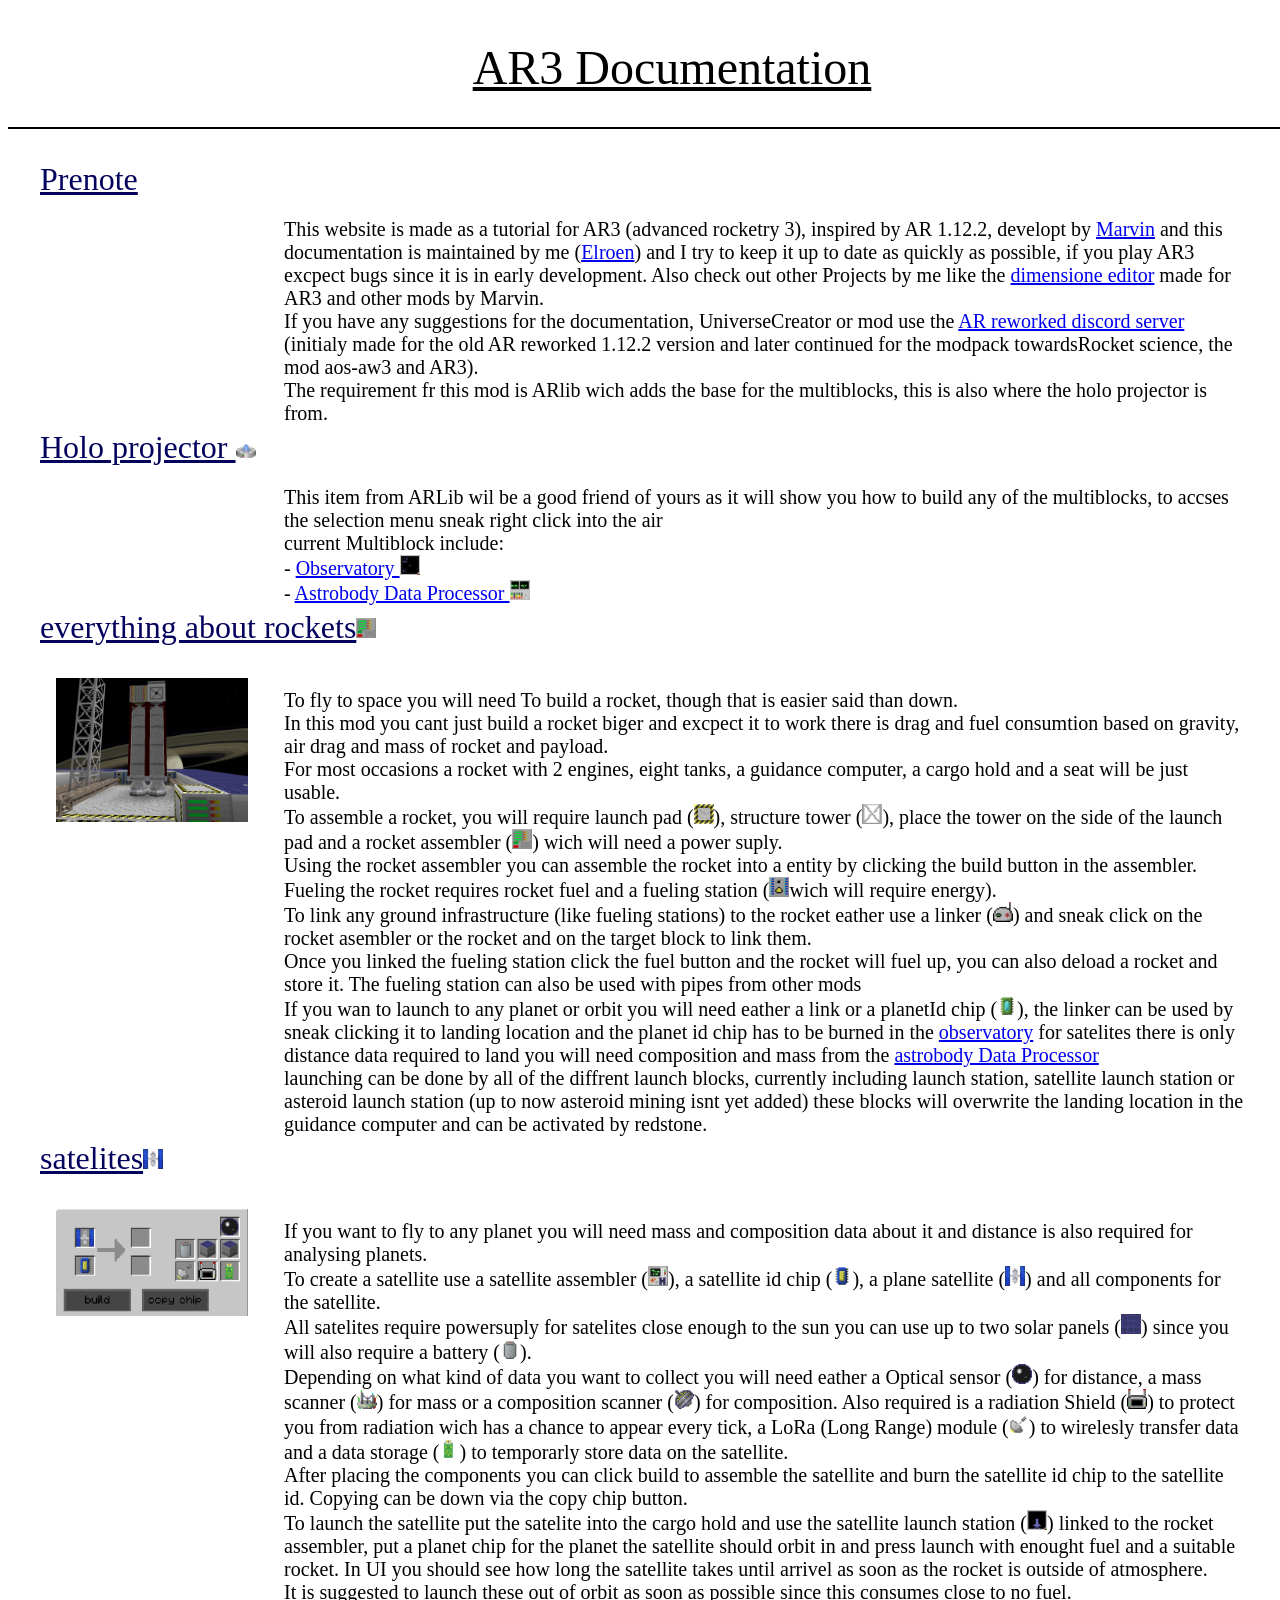
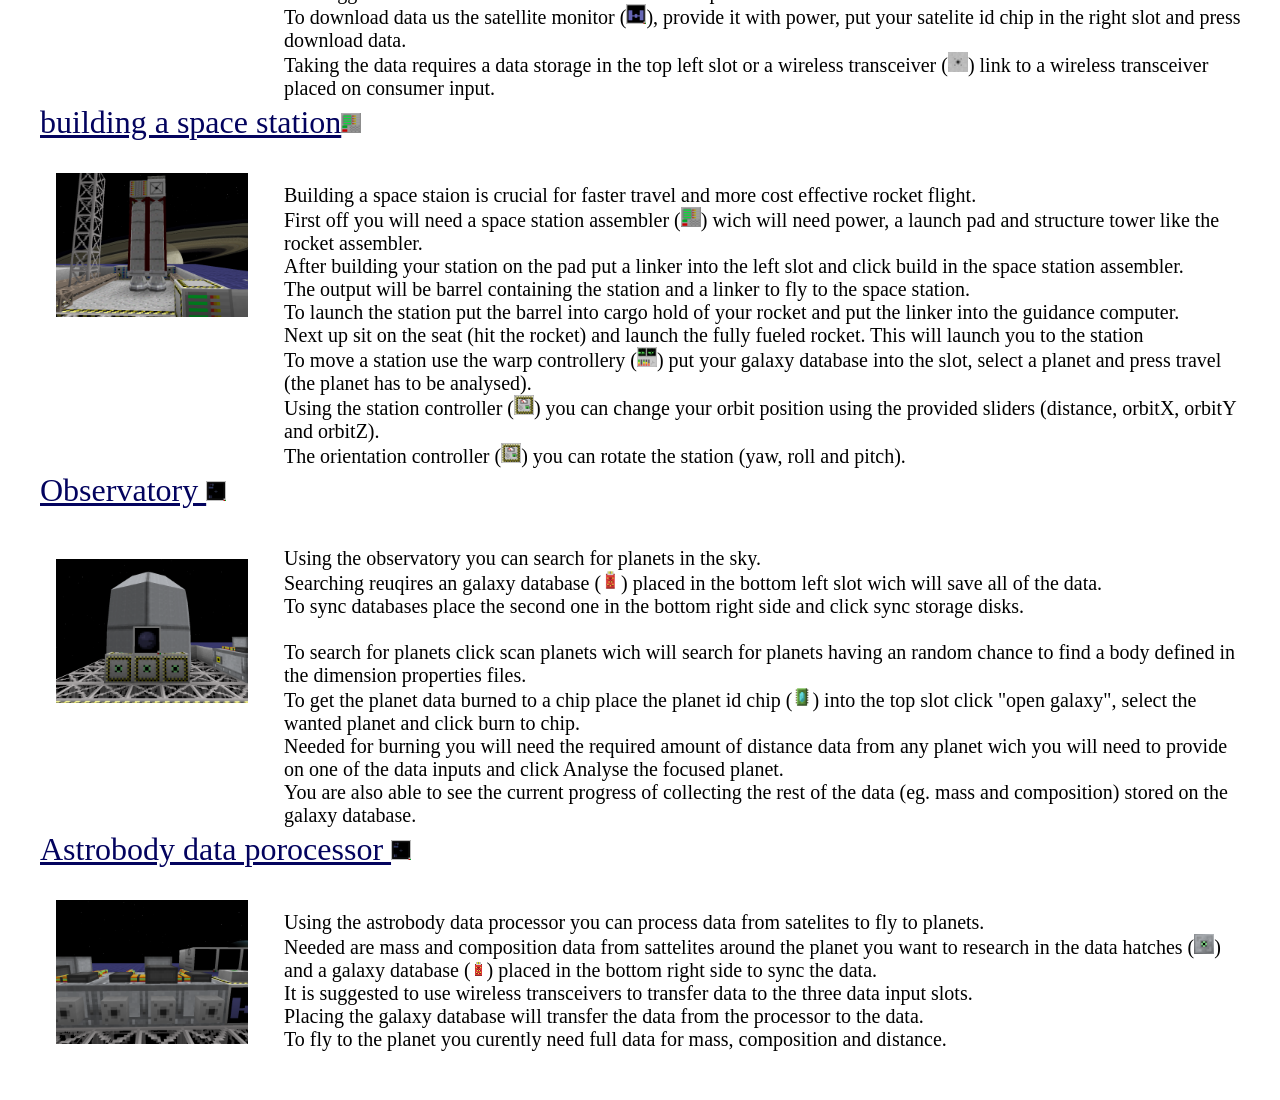
==== index.html @ 1d85411c "fixed structure" ====
<!DOCTYPE html>
<html lang="en">
<head>
    <meta charset="UTF-8">
    <meta name="viewport" content="width=device-width, initial-scale=1.0">
    <meta auuthor="Elroen">
    <title>AR3 Tutorial</title>
    <link rel="stylesheet" href="main.css">
</head>
<body>
    <div id="mainContent">
        <div id="top_Bar">
            <div>AR3 Documentation</div>
        </div>
        <div id="content">
            <div class="entry-title">Prenote</div>
            <div class="entry">
                <div class="entry-content">
                    This website is made as a tutorial for AR3 (advanced rocketry 3), inspired by AR 1.12.2, developt by <a href="https://github.com/dercodeKoenig">Marvin</a> 
                    and this documentation is maintained by me (<a href="https://github.com/elroenalt">Elroen</a>) and I try to keep it up to date as quickly as possible,
                    if you play AR3 excpect bugs since it is in early development.
                    Also check out other Projects by me like the <a href="index.html">dimensione editor</a> made for AR3 and other mods by Marvin.
                    <br>If you have any suggestions for the documentation, UniverseCreator or mod use the <a href="https://discord.gg/H2PzwYpcN6">AR reworked discord server</a> (initialy made for the old AR reworked 1.12.2 version and later continued for the modpack towardsRocket science, the mod aos-aw3 and AR3).
                    <br>The requirement fr this mod is ARlib wich adds the base for the multiblocks, this is also where the holo projector is from.
                </div>
            </div>
            <div class="entry-title">Holo projector <img class="extra-img" src="images\holo_projector.png"></div>
            <div class="entry">
                
                <div class="entry-content">
                    This item from ARLib wil be a good friend of yours as it will show you how to build any of the multiblocks, to accses the selection menu sneak right click into the air<br>
                    current Multiblock include: <br>
                    - <a href="#Observatory">Observatory <img class="extra-img" src="images\monitor_searching_planet.png"></a>
                    <br>
                    - <a href="#astrobodydataprocessor">Astrobody Data Processor <img class="extra-img" src="images/warp_controller.png"></a>
                </div>
            </div>
            <div class="entry-title">everything about rockets<img class="extra-img" src="images/rocket_assembler.png"></div>
            <div class="entry">
                <img class="entry-img" src="images/rocketasembler_building.png">
                <div class="entry-content">
                    <br> To fly to space you will need To build a rocket, though that is easier said than down.
                    <br> In this mod you cant just build a rocket biger and excpect it to work there is drag and fuel consumtion based on gravity, air drag and mass of rocket and payload.
                    <br> For most occasions a rocket with 2 engines, eight tanks, a guidance computer, a cargo hold and a seat will be just usable.
                    <br> To assemble a rocket, you will require launch pad (<img class="extra-img" src="images/launchpad_main.png">), structure tower (<img class="extra-img" src="images/structure_tower.png">), place the tower on the side of the launch pad and a rocket assembler (<img class="extra-img" src="images/rocket_assembler.png">) wich will need a power suply.
                    <br> Using the rocket assembler you can assemble the rocket into a entity by clicking the build button in the assembler.
                    <br> Fueling the rocket requires rocket fuel and a fueling station (<img class="extra-img" src="images/fueling_station.png">wich will require energy).
                    <br> To link any ground infrastructure (like fueling stations) to the rocket eather use a linker (<img class="extra-img" src="images/linker.png">) and sneak click on the rocket asembler or the rocket and on the target block to link them.
                    <br> Once you linked the fueling station click the fuel button and the rocket will fuel up, you can also deload a rocket and store it. The fueling station can also be used with pipes from other mods
                    <br> If you wan to launch to any planet or orbit you will need eather a link or a planetId chip (<img class="extra-img" src="images/planet_id_chip.png">), the linker can be used by sneak clicking it to landing location and the planet id chip has to be burned in the <a href="#Observatory">observatory</a> for satelites there is only distance data required to land you will need composition and mass from the <a href="#astrobodydataprocessor">astrobody Data Processor</a>
                    <br> launching can be done by all of the diffrent launch blocks, currently including launch station, satellite launch station or asteroid launch station (up to now asteroid mining isnt yet added) these blocks will overwrite the landing location in the guidance computer and can be activated by redstone.
                </div>
            </div>
            <div class="entry-title">satelites<img class="extra-img" src="images/satellite.png"></div>
            <div class="entry">
                <img class="entry-img" src="images/satelite_asemble.png">
                <div class="entry-content">
                    <br> If you want to fly to any planet you will need mass and composition data about it and distance is also required for analysing planets.
                    <br> To create a satellite use a satellite assembler (<img class="extra-img" src="images/satellite_assembler.png">), a satellite id chip (<img class="extra-img" src="images/satellite_id_chip.png">), a plane satellite (<img class="extra-img" src="images/satellite.png">) and all components for the satellite.
                    <br> All satelites require powersuply for satelites close enough to the sun you can use up to two solar panels (<img class="extra-img" src="images/solar_panel_top.png">) since you will also require a battery (<img class="extra-img" src="images/battery.png">).
                    <br> Depending on what kind of data you want to collect you will need eather a Optical sensor (<img class="extra-img" src="images/satellite_optical_telescope.png">) for distance, a mass scanner (<img class="extra-img" src="images/satellite_mass_scanner.png">) for mass or a composition scanner (<img class="extra-img" src="images/satellite_composition_scanner.png">) for composition. 
                         Also required is a radiation Shield (<img class="extra-img" src="images/radiation_shield.png">) to protect you from radiation wich has a chance to appear every tick, a LoRa (Long Range) module (<img class="extra-img" src="images/lora_module.png">) to wirelesly transfer data and a data storage (<img class="extra-img" src="images/data_storage_unit.png">) to temporarly store data on the satellite.
                    <br> After placing the components you can click build to assemble the satellite and burn the satellite id chip to the satellite id. Copying can be down via the copy chip button.
                    <br> To launch the satellite put the satelite into the cargo hold and use the satellite launch station (<img class="extra-img" src="images/monitor_rocket_landed.png">) linked to the rocket assembler, put a planet chip for the planet the satellite should orbit in and press launch with enought fuel and a suitable rocket. In UI you should see how long the satellite takes until arrivel as soon as the rocket is outside of atmosphere.
                    <br> It is suggested to launch these out of orbit as soon as possible since this consumes close to no fuel.
                    <br> To download data us the satellite monitor (<img class="extra-img" src="images/monitor_satellite.png">), provide it with power, put your satelite id chip in the right slot and press download data.
                    <br> Taking the data requires a data storage in the top left slot or a wireless transceiver (<img class="extra-img" src="images/wireless_transceiver_not_connected.png">) link to a wireless transceiver placed on consumer input.
                </div>
            </div>
            <div class="entry-title">building a space station<img class="extra-img" src="images/rocket_assembler.png"></div>
            <div class="entry">
                <img class="entry-img" src="images/rocketasembler_building.png">
                <div class="entry-content">
                    <br> Building a space staion is crucial for faster travel and more cost effective rocket flight.
                    <br> First off you will need a space station assembler (<img class="extra-img" src="images/rocket_assembler.png">) wich will need power, a launch pad and structure tower like the rocket assembler.
                    <br> After building your station on the pad put a linker into the left slot and click build in the space station assembler.
                    <br> The output will be barrel containing the station and a linker to fly to the space station.
                    <br> To launch the station put the barrel into cargo hold of your rocket and put the linker into the guidance computer.
                    <br> Next up sit on the seat (hit the rocket) and launch the fully fueled rocket. This will launch you to the station
                    <br> To move a station use the warp controllery (<img class="extra-img" src="images/warp_controller.png">) put your galaxy database into the slot, select a planet and press travel (the planet has to be analysed).
                    <br> Using the station controller (<img class="extra-img" src="images/orientation_controller.png">) you can change your orbit position using the provided sliders (distance, orbitX, orbitY and orbitZ).
                    <br> The orientation controller (<img class="extra-img" src="images/orientation_controller.png">) you can rotate the station (yaw, roll and pitch).
                </div>
            </div>
            <div class="entry-title">Observatory <img class="extra-img" src="images\monitor_searching_planet.png"></div><br>
            <div class="entry" id="Observatory">
                <img class="entry-img" src="images/observatory_building.png">
                <div class="entry-content">
                    Using the observatory you can search for planets in the sky.
                    <br>Searching reuqires an galaxy database (<img class="extra-img" src="images/galaxy_database.png">) placed in the bottom left slot wich will save all of the data.
                    <br>To sync databases place the second one in the bottom right side and click sync storage disks.
                    <br>
                    <br>To search for planets click scan planets wich will search for planets having an random chance to find a body defined in the dimension properties files.
                    <br>To get the planet data burned to a chip place the planet id chip (<img class="extra-img" src="images/planet_id_chip.png">) into the top slot click "open galaxy", select the wanted planet and click burn to chip.
                    <br>Needed for burning you will need the required amount of distance data from any planet wich you will need to provide on one of the data inputs and click Analyse the focused planet.
                    <br>You are also able to see the current progress of collecting the rest of the data (eg. mass and composition) stored on the galaxy database.
                </div>
            </div>
            <div class="entry-title">Astrobody data porocessor <img class="extra-img" src="images\monitor_searching_planet.png"></div>
            <div class="entry" id="astrobodydataprocessor">
                <img class="entry-img" src="images/astrobodydataprocessor_building.png">
                <div class="entry-content">
                    <br>Using the astrobody data processor you can process data from satelites to fly to planets.
                    <br>Needed are mass and composition data from sattelites around the planet you want to research in the data hatches  (<img class="extra-img" src="images/data_hatch.png">) and a galaxy database (<img src="images/galaxy_database.png">) placed in the bottom right side to sync the data.
                    <br>It is suggested to use wireless transceivers to transfer data to the three data input slots.
                    <br>Placing the galaxy database will transfer the data from the processor to the data.
                    <br>To fly to the planet you curently need full data for mass, composition and distance.
                </div>
            </div>
        </div>
    </div>
</body>
</html>
---- main.css ----
#top_Bar {
    text-align: center;
    width: 100%;
    font-size: 3rem;
    text-decoration:underline solid;
    border-bottom: 2px solid black;
    padding: 2rem;
}
#content {
    padding: 2rem;
}
.entry {
    display: grid;
    width: 100%;
    padding: 0.25rem;
    grid-template-columns: 20% 80%;
}

.entry-title {
    grid-column: 2; 
    color: rgb(3, 3, 94);
    text-decoration: underline solid;
    font-size: 2rem;
    padding-bottom: 1rem; 
}

.entry-img {
    grid-column: 1;
    padding: 5%;
    width: 80%;
}

.entry-content {
    grid-column: 2;
    font-size: 1.25rem;
}
.extra-img {
    width: 20px;
    height: 20px;
}
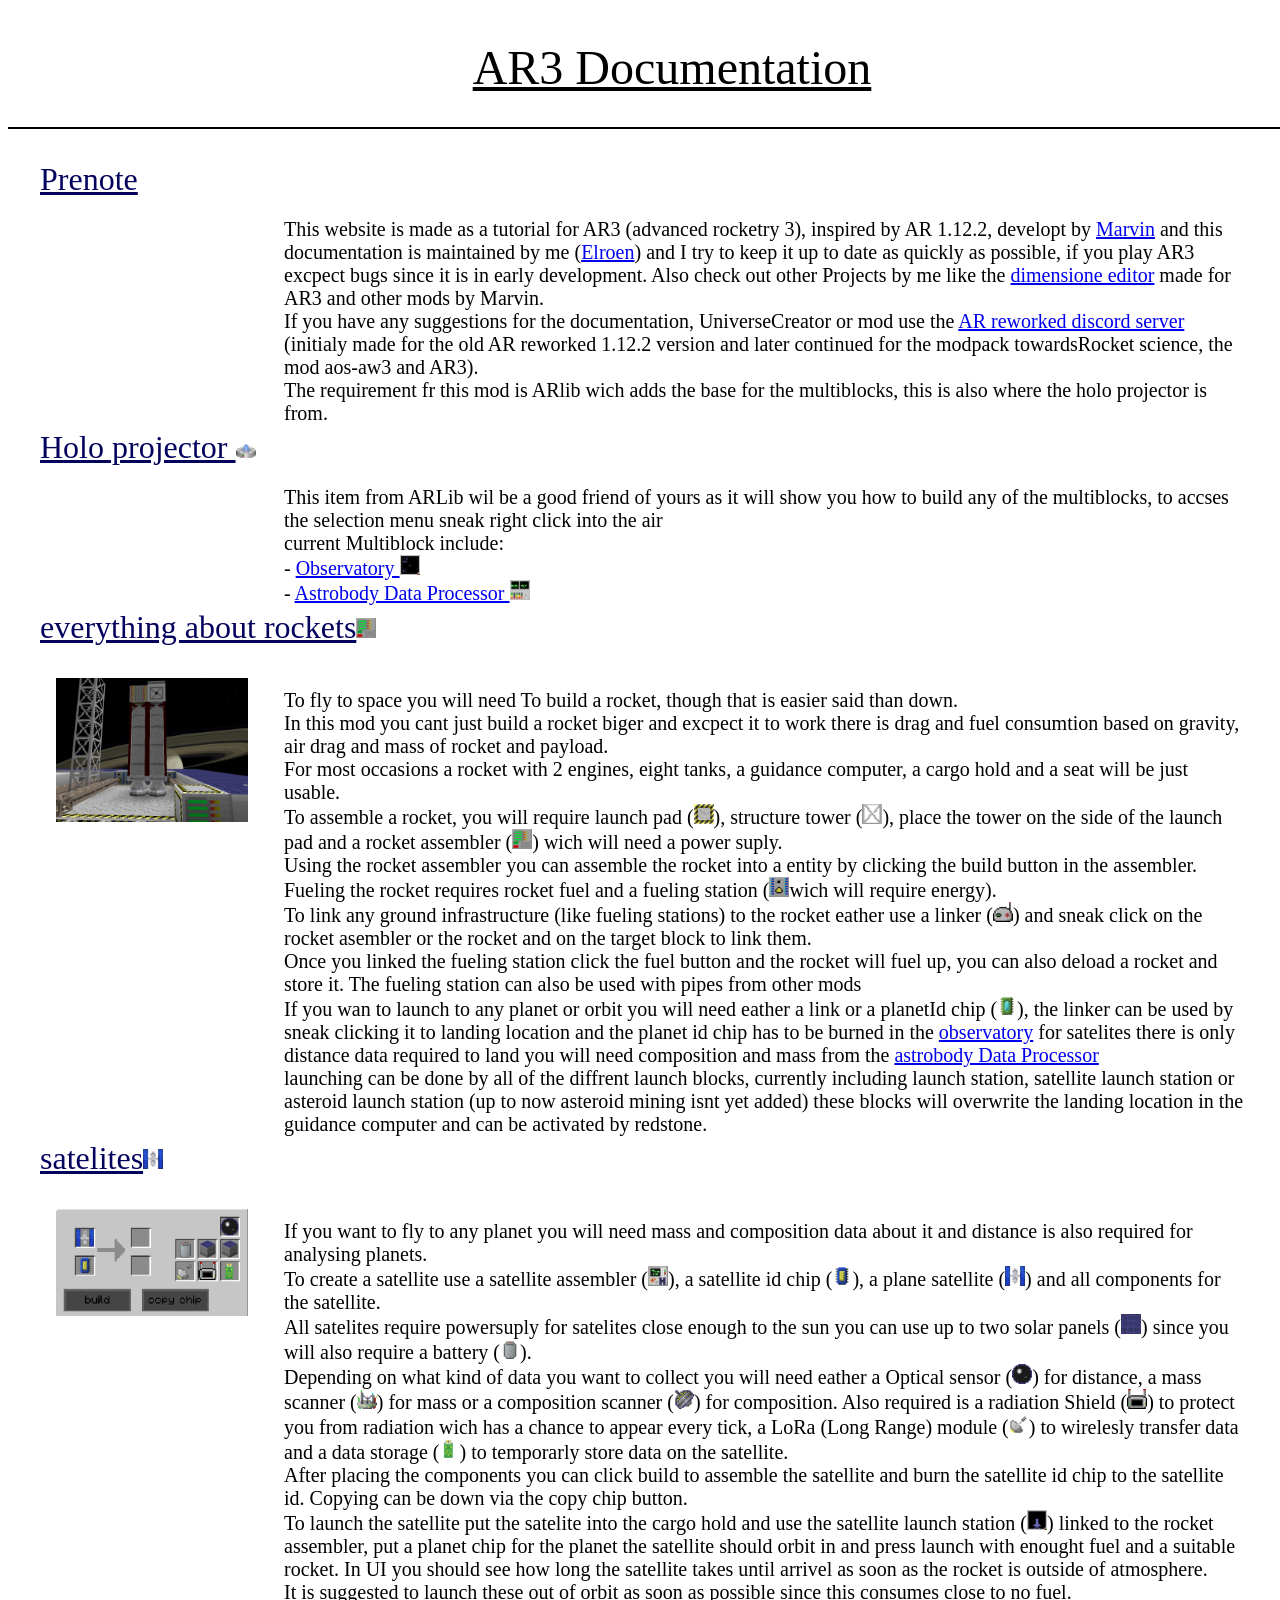
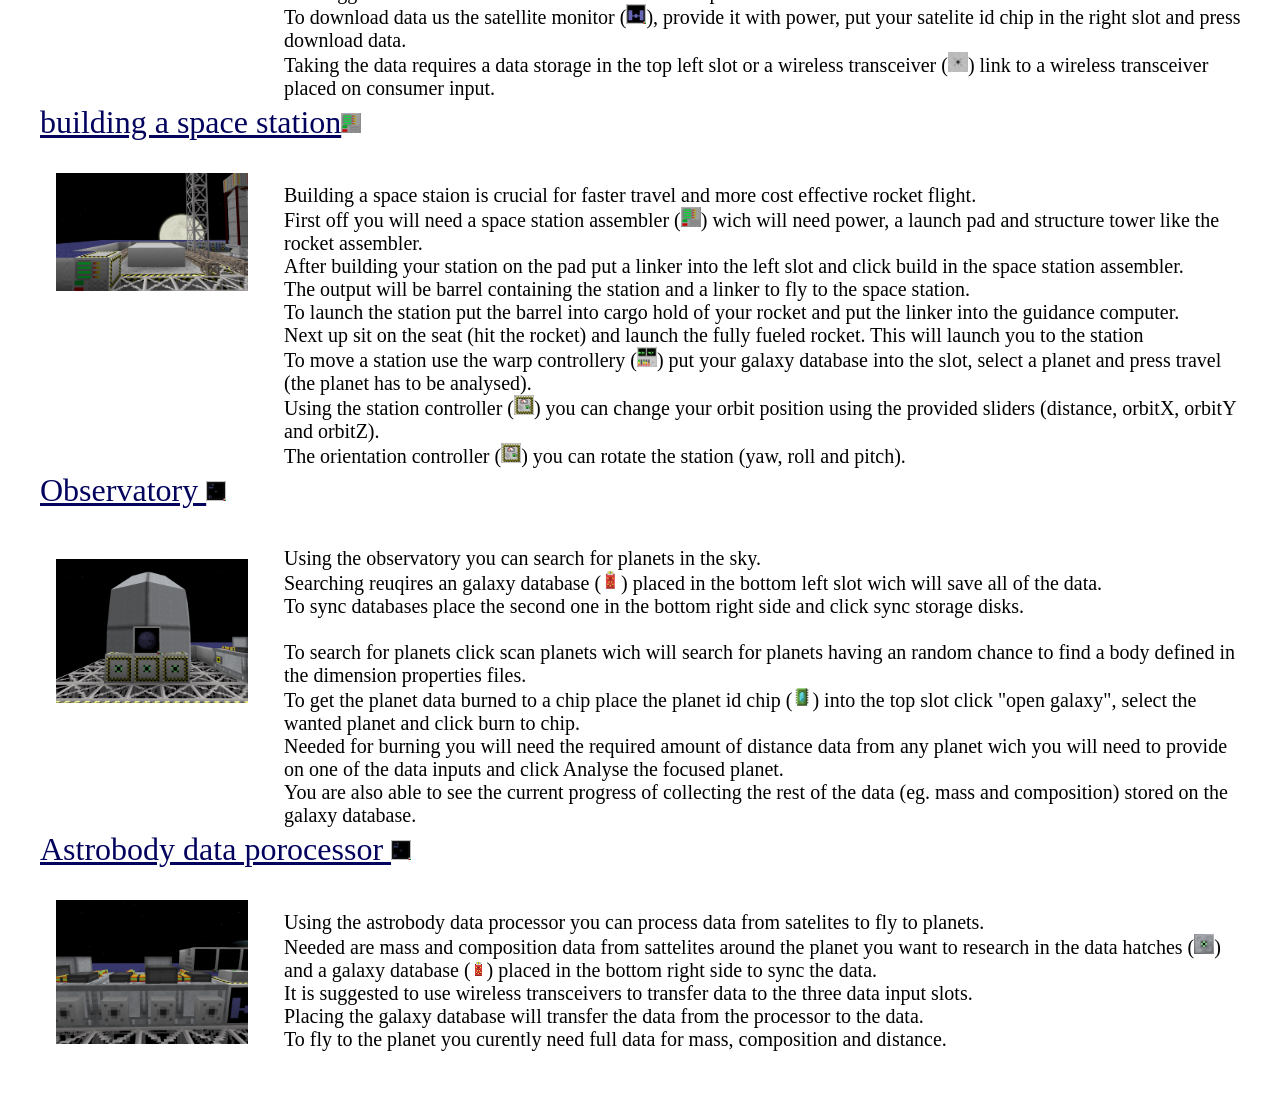
==== commit f0f383fc: "added image for space station assembler" ====
--- a/index.html
+++ b/index.html
@@ -69,7 +69,7 @@
             </div>
             <div class="entry-title">building a space station<img class="extra-img" src="images/rocket_assembler.png"></div>
             <div class="entry">
-                <img class="entry-img" src="images/rocketasembler_building.png">
+                <img class="entry-img" src="images/spacestationassembler_building.png">
                 <div class="entry-content">
                     <br> Building a space staion is crucial for faster travel and more cost effective rocket flight.
                     <br> First off you will need a space station assembler (<img class="extra-img" src="images/rocket_assembler.png">) wich will need power, a launch pad and structure tower like the rocket assembler.
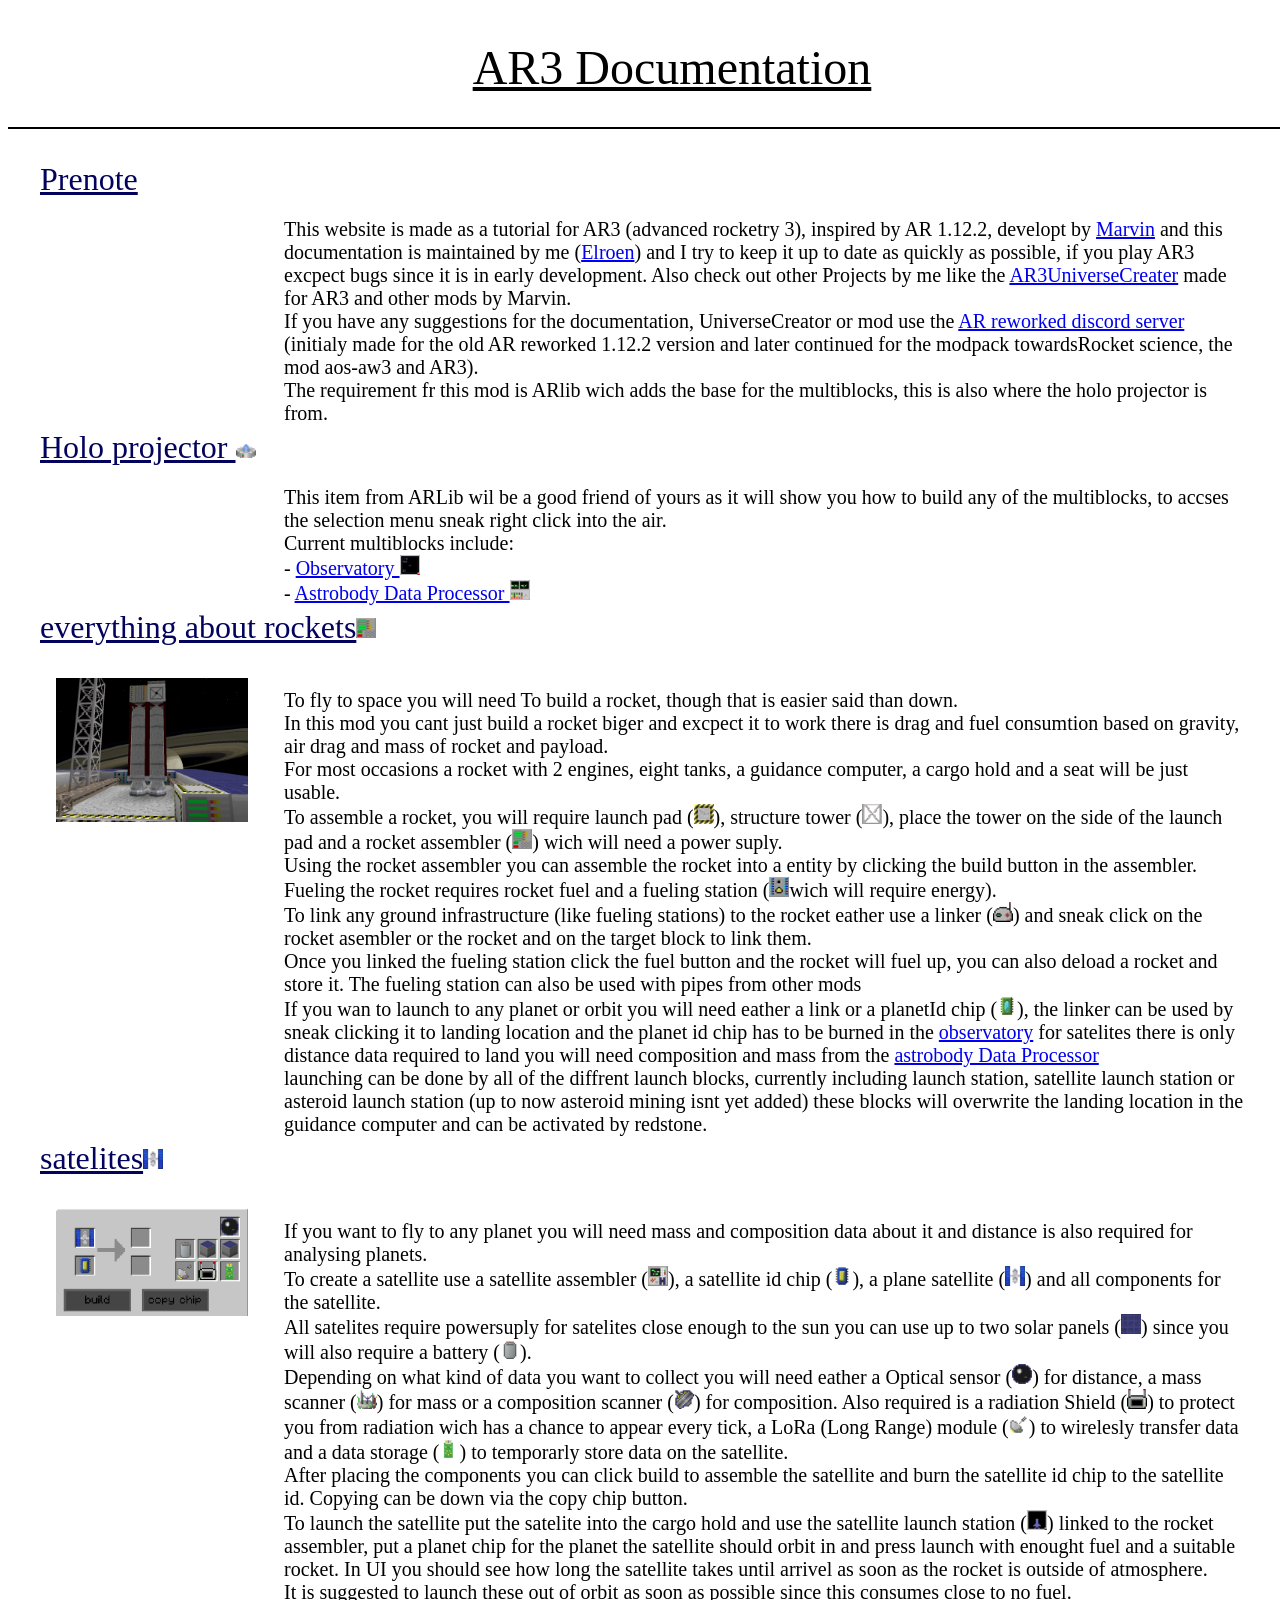
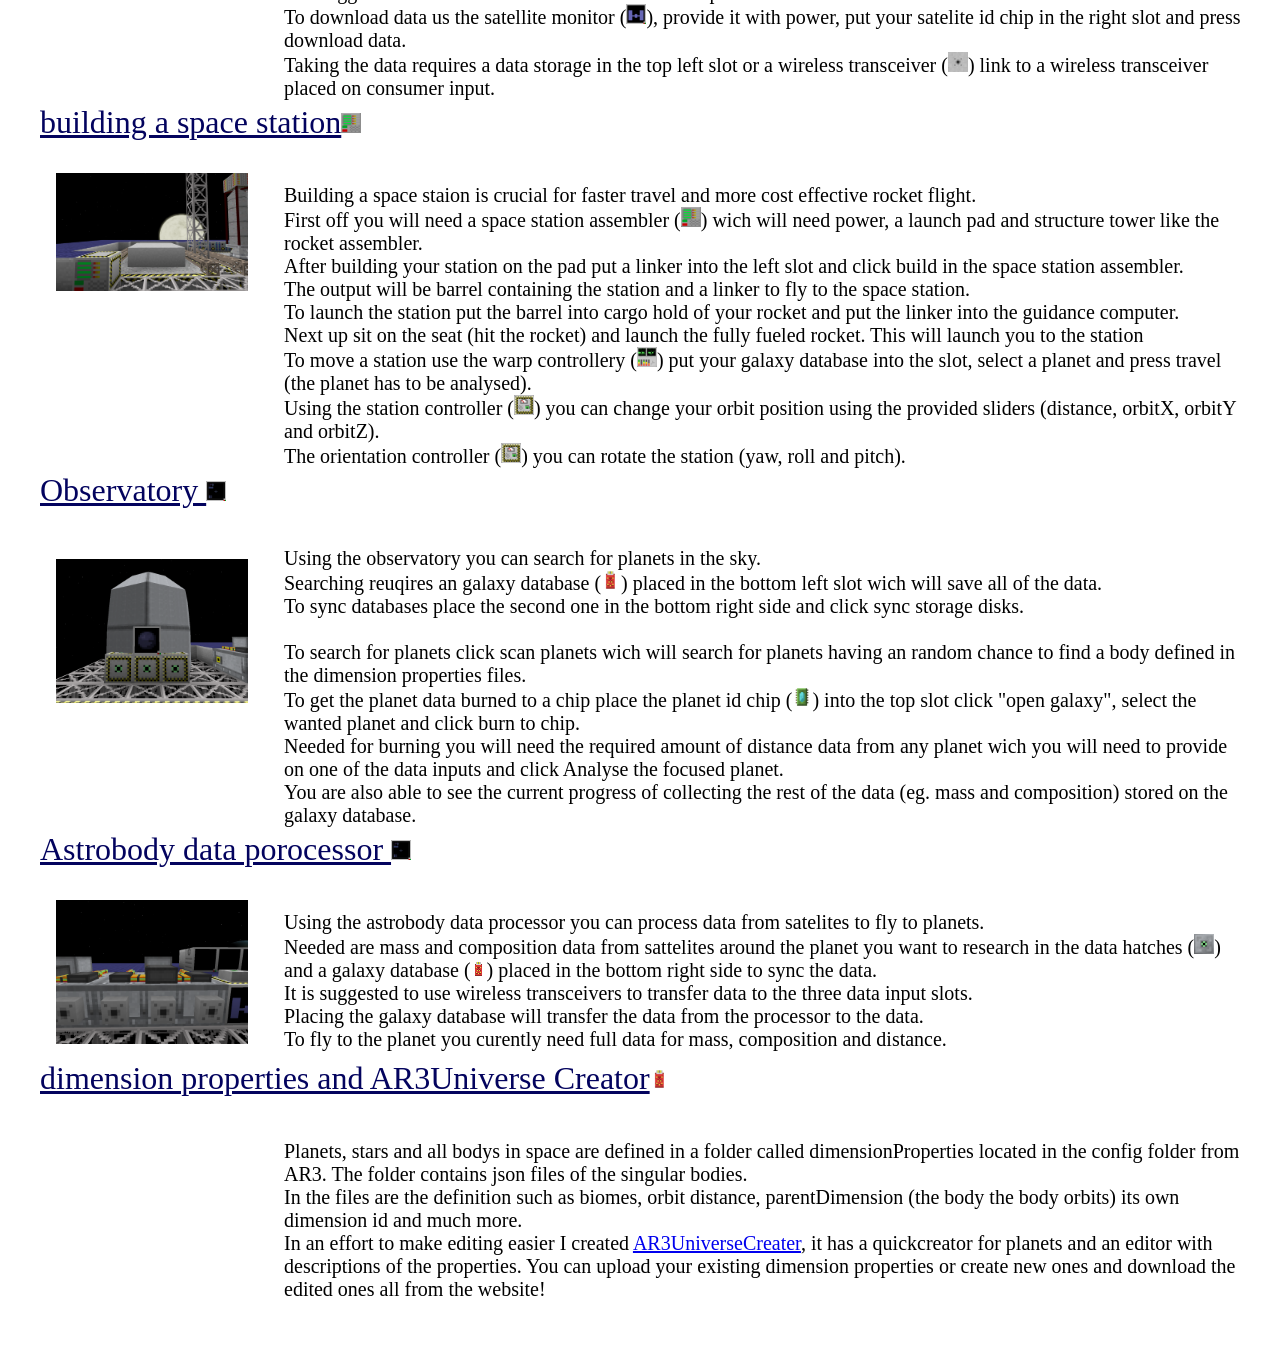
==== commit e3e07d94: "added dimension properties index" ====
--- a/index.html
+++ b/index.html
@@ -19,7 +19,7 @@
                     This website is made as a tutorial for AR3 (advanced rocketry 3), inspired by AR 1.12.2, developt by <a href="https://github.com/dercodeKoenig">Marvin</a> 
                     and this documentation is maintained by me (<a href="https://github.com/elroenalt">Elroen</a>) and I try to keep it up to date as quickly as possible,
                     if you play AR3 excpect bugs since it is in early development.
-                    Also check out other Projects by me like the <a href="index.html">dimensione editor</a> made for AR3 and other mods by Marvin.
+                    Also check out other Projects by me like the <a href="https://ar3universecreator.netlify.app/">AR3UniverseCreater</a> made for AR3 and other mods by Marvin.
                     <br>If you have any suggestions for the documentation, UniverseCreator or mod use the <a href="https://discord.gg/H2PzwYpcN6">AR reworked discord server</a> (initialy made for the old AR reworked 1.12.2 version and later continued for the modpack towardsRocket science, the mod aos-aw3 and AR3).
                     <br>The requirement fr this mod is ARlib wich adds the base for the multiblocks, this is also where the holo projector is from.
                 </div>
@@ -28,8 +28,8 @@
             <div class="entry">
                 
                 <div class="entry-content">
-                    This item from ARLib wil be a good friend of yours as it will show you how to build any of the multiblocks, to accses the selection menu sneak right click into the air<br>
-                    current Multiblock include: <br>
+                    This item from ARLib wil be a good friend of yours as it will show you how to build any of the multiblocks, to accses the selection menu sneak right click into the air.<br>
+                    Current multiblocks include: <br>
                     - <a href="#Observatory">Observatory <img class="extra-img" src="images\monitor_searching_planet.png"></a>
                     <br>
                     - <a href="#astrobodydataprocessor">Astrobody Data Processor <img class="extra-img" src="images/warp_controller.png"></a>
@@ -107,6 +107,14 @@
                     <br>To fly to the planet you curently need full data for mass, composition and distance.
                 </div>
             </div>
+            <div class="entry-title">dimension properties and AR3Universe Creator<img class="extra-img" src="images/galaxy_database.png"></div>
+            <div class="entry" id="astrobodydataprocessor">
+                <div class="entry-content">
+                    <br>Planets, stars and all bodys in space are defined in a folder called dimensionProperties located in the config folder from AR3. The folder contains json files of the singular bodies.
+                    <br>In the files are the definition such as biomes, orbit distance, parentDimension (the body the body orbits) its own dimension id and much more.
+                    <br>In an effort to make editing easier I created <a href="https://ar3universecreator.netlify.app/">AR3UniverseCreater</a>, it has a quickcreator for planets and an editor with descriptions of the properties. You can upload your existing dimension properties or create new ones and download the edited ones all from the website!
+                </div>
+            </div>
         </div>
     </div>
 </body>
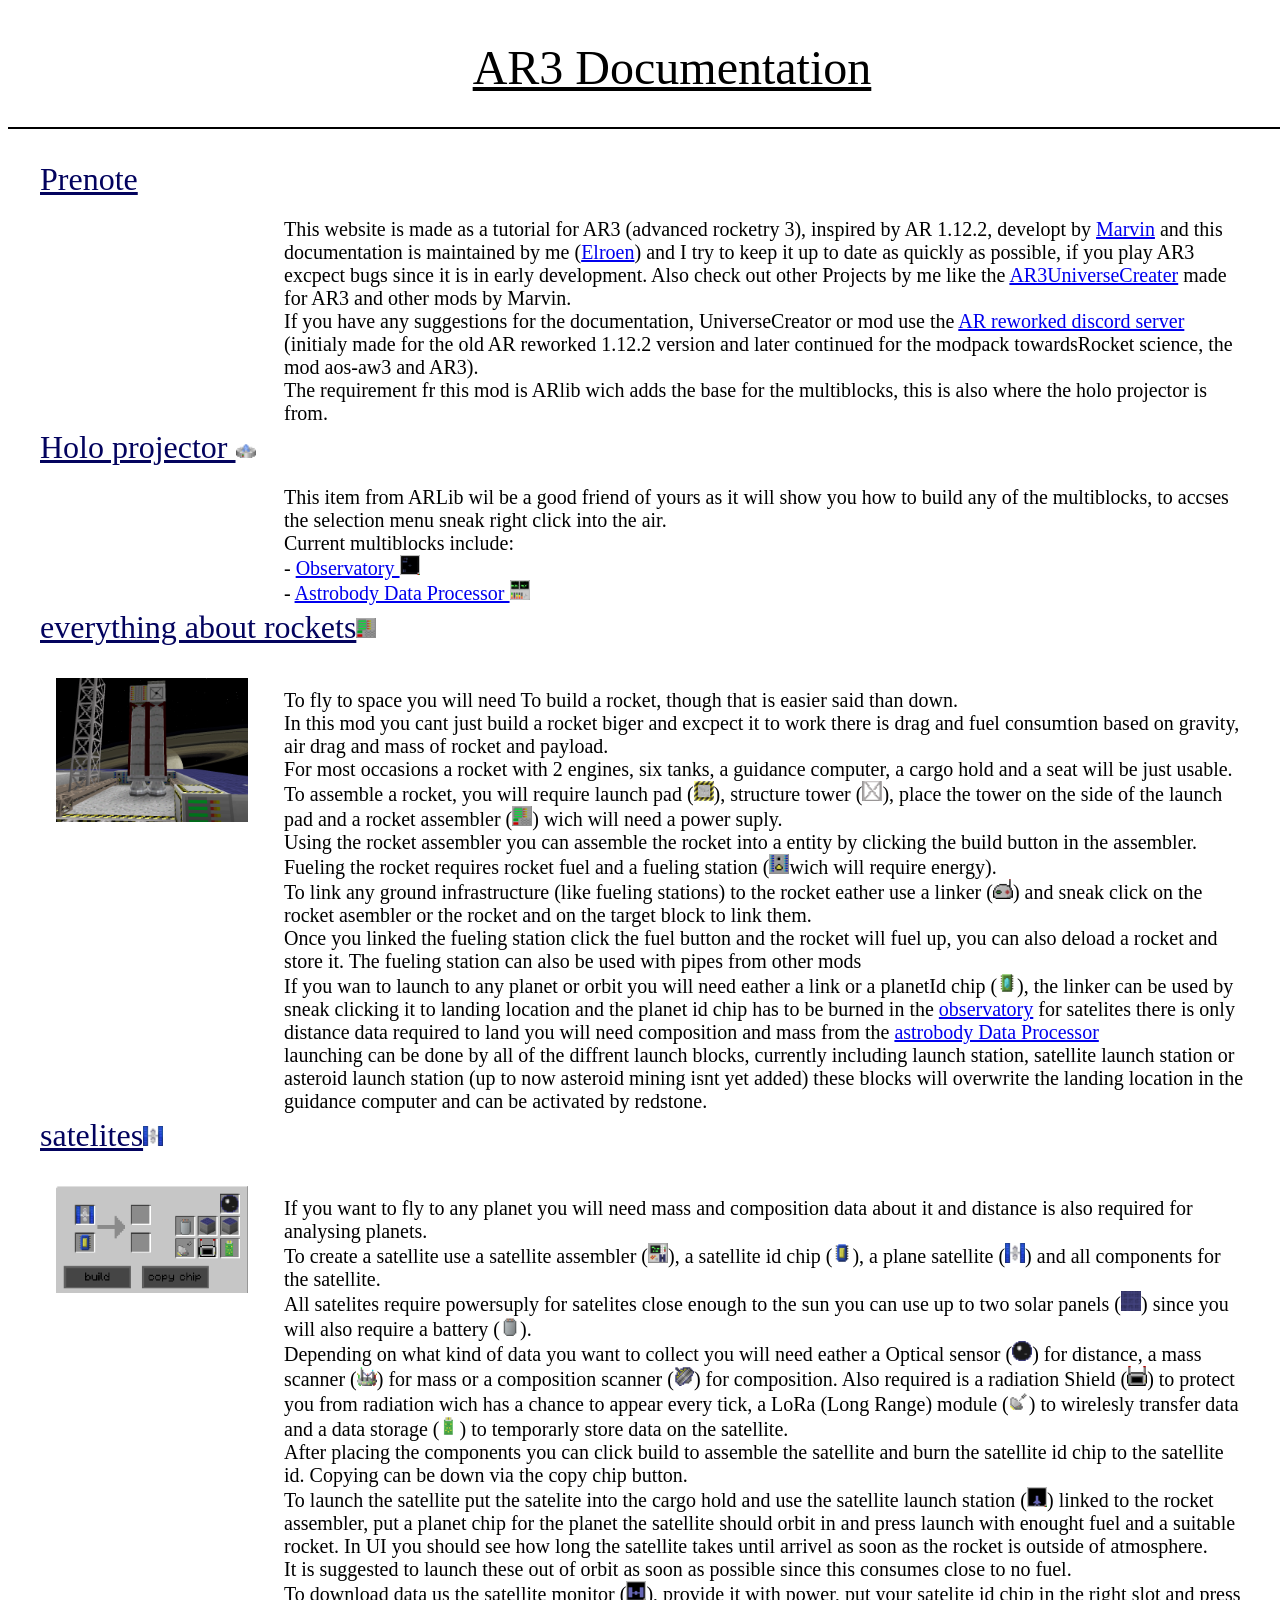
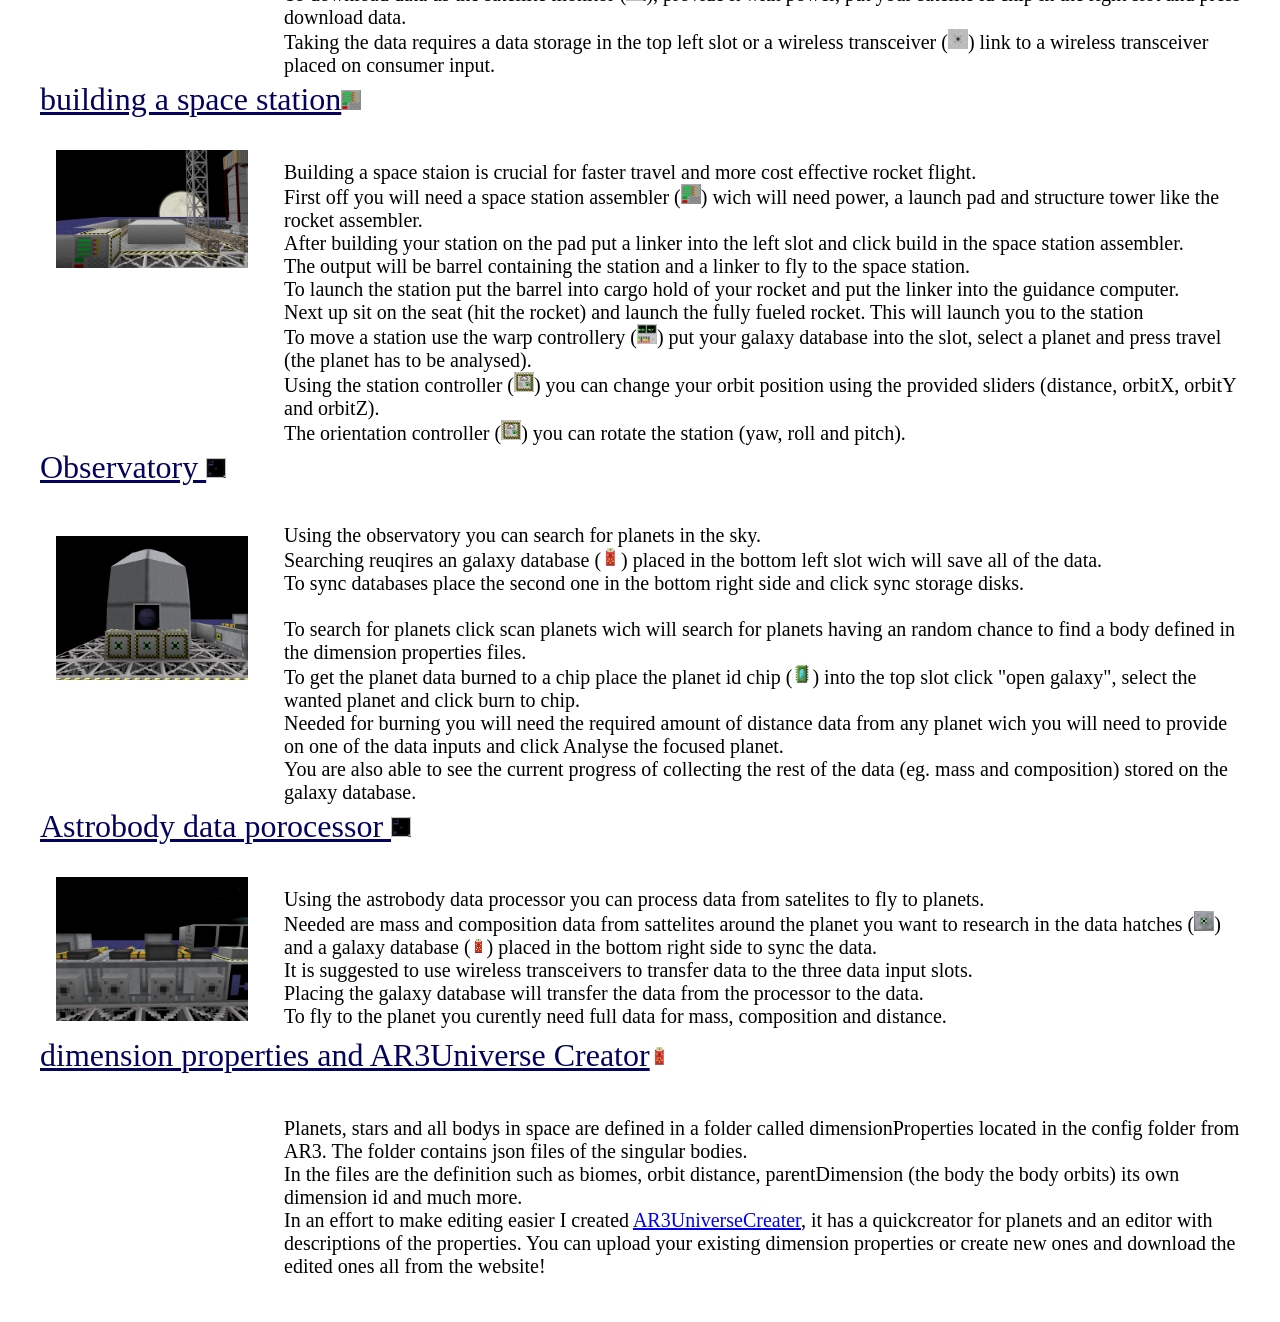
==== commit 7e65c68f: "corrected tank count" ====
--- a/index.html
+++ b/index.html
@@ -41,7 +41,7 @@
                 <div class="entry-content">
                     <br> To fly to space you will need To build a rocket, though that is easier said than down.
                     <br> In this mod you cant just build a rocket biger and excpect it to work there is drag and fuel consumtion based on gravity, air drag and mass of rocket and payload.
-                    <br> For most occasions a rocket with 2 engines, eight tanks, a guidance computer, a cargo hold and a seat will be just usable.
+                    <br> For most occasions a rocket with 2 engines, six tanks, a guidance computer, a cargo hold and a seat will be just usable.
                     <br> To assemble a rocket, you will require launch pad (<img class="extra-img" src="images/launchpad_main.png">), structure tower (<img class="extra-img" src="images/structure_tower.png">), place the tower on the side of the launch pad and a rocket assembler (<img class="extra-img" src="images/rocket_assembler.png">) wich will need a power suply.
                     <br> Using the rocket assembler you can assemble the rocket into a entity by clicking the build button in the assembler.
                     <br> Fueling the rocket requires rocket fuel and a fueling station (<img class="extra-img" src="images/fueling_station.png">wich will require energy).
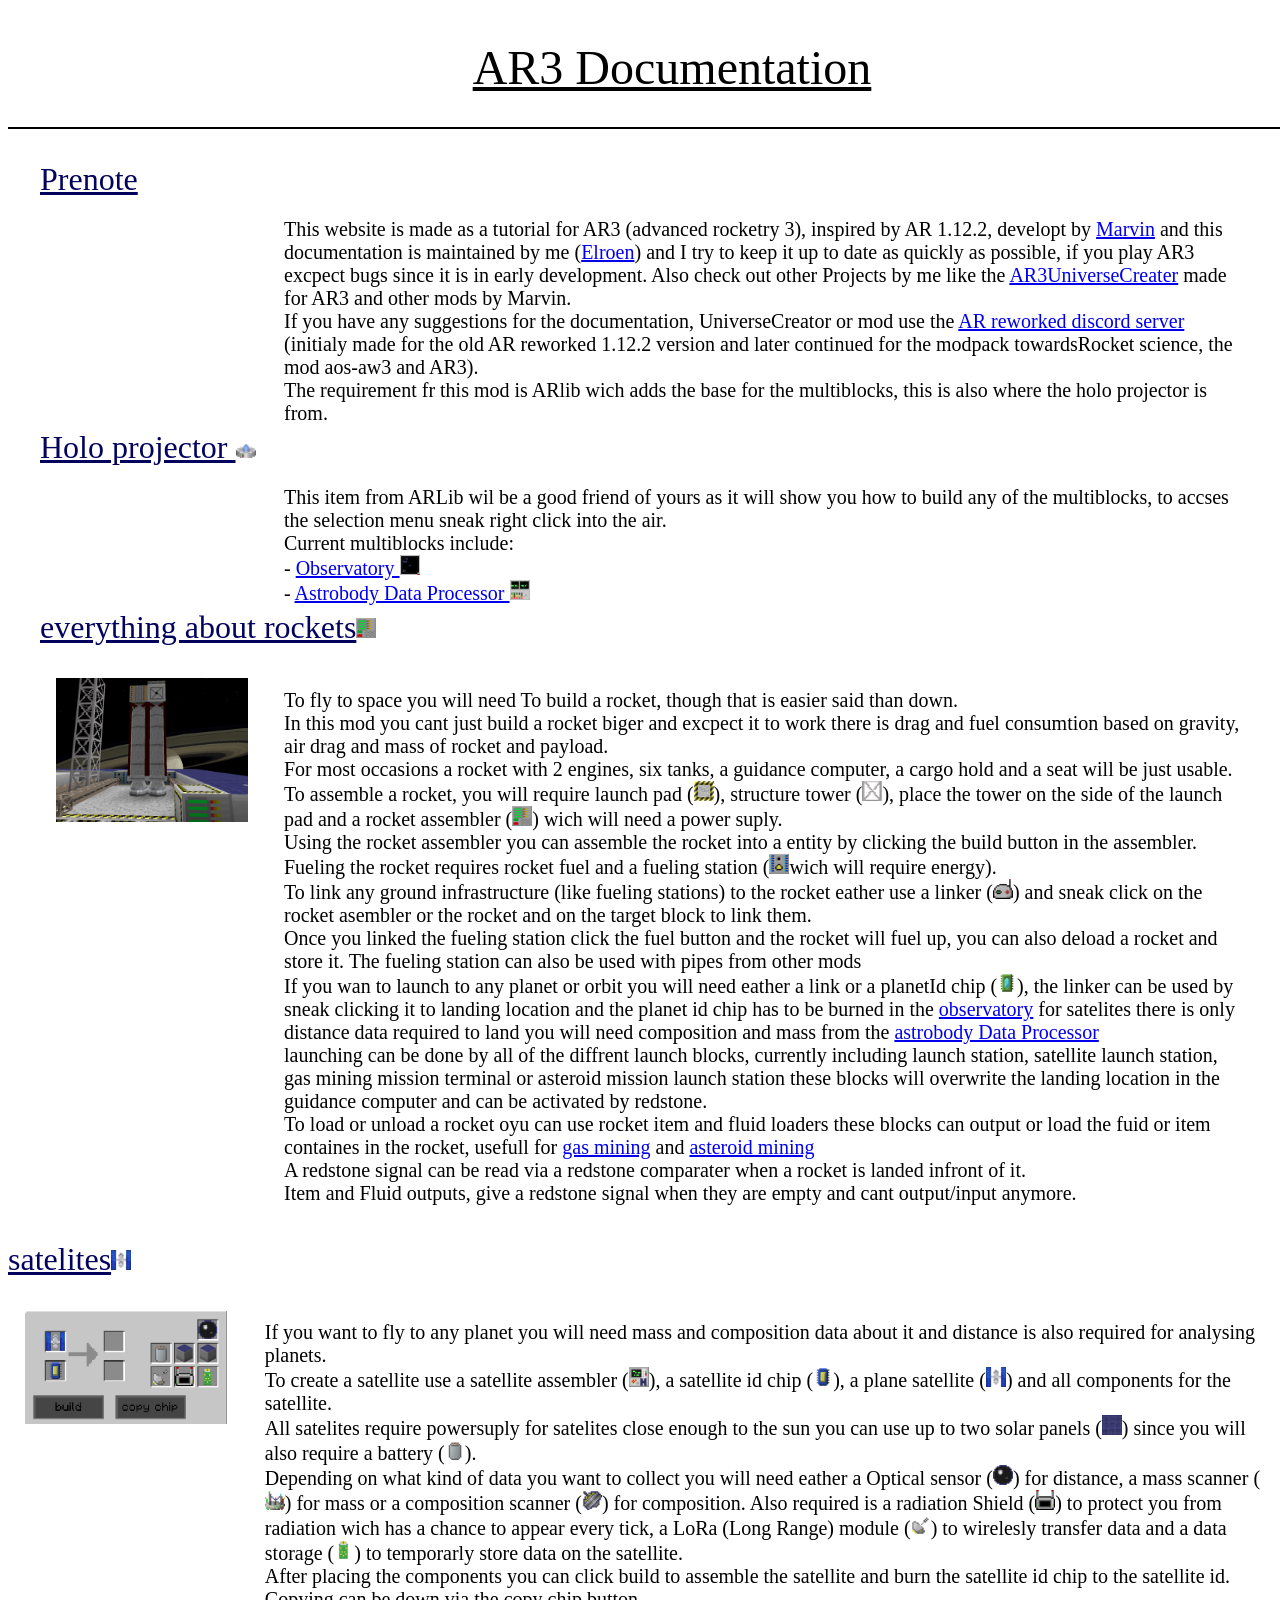
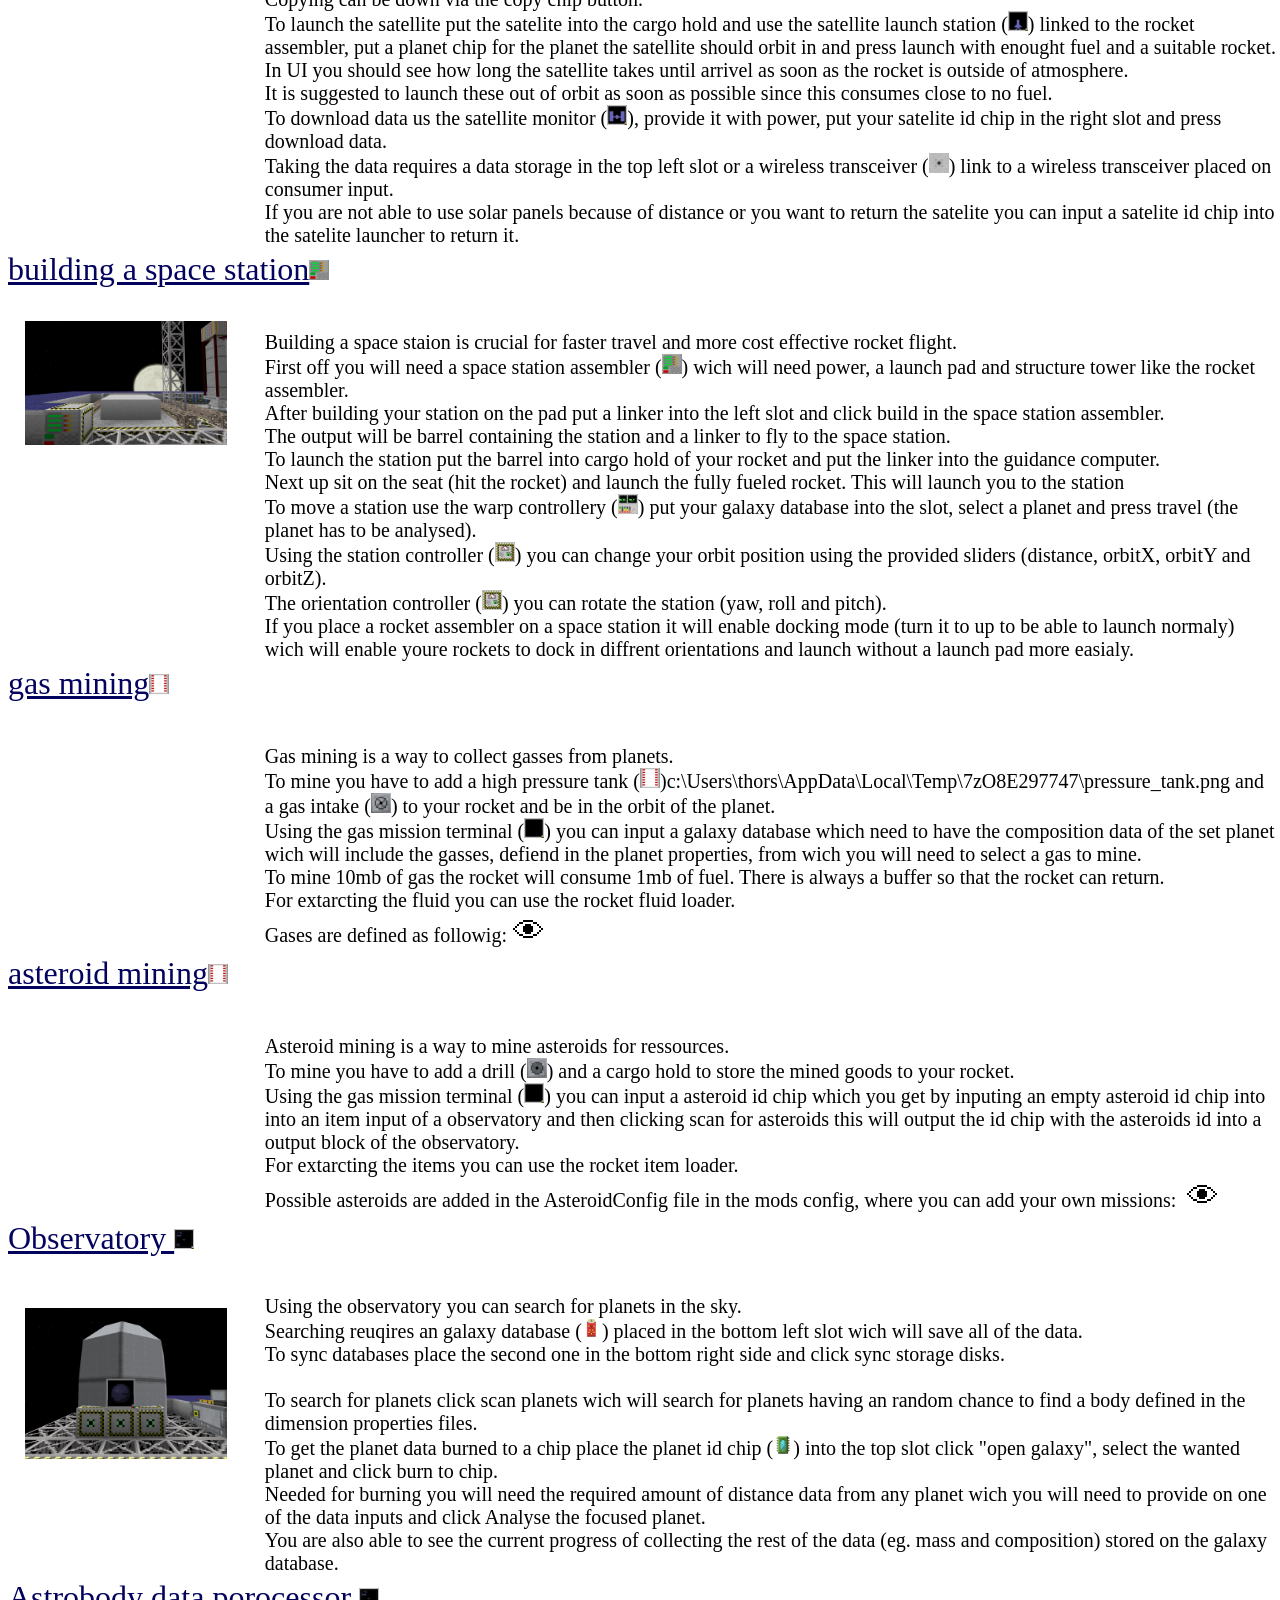
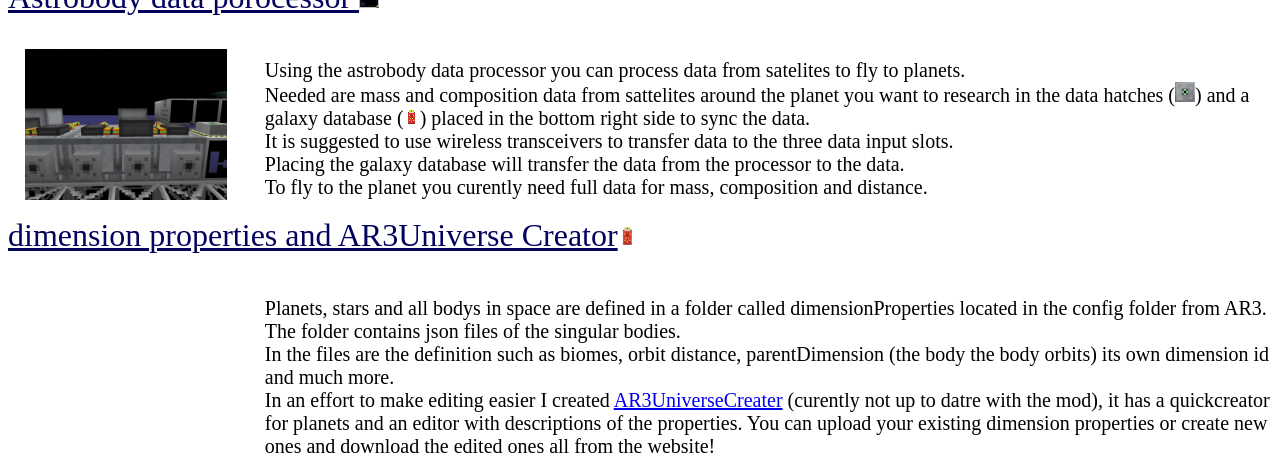
==== commit 0e3a2233: "updated the content to the new realease of AR3, still missiong description of all the dimension Prop" ====
--- a/index.html
+++ b/index.html
@@ -48,7 +48,11 @@
                     <br> To link any ground infrastructure (like fueling stations) to the rocket eather use a linker (<img class="extra-img" src="images/linker.png">) and sneak click on the rocket asembler or the rocket and on the target block to link them.
                     <br> Once you linked the fueling station click the fuel button and the rocket will fuel up, you can also deload a rocket and store it. The fueling station can also be used with pipes from other mods
                     <br> If you wan to launch to any planet or orbit you will need eather a link or a planetId chip (<img class="extra-img" src="images/planet_id_chip.png">), the linker can be used by sneak clicking it to landing location and the planet id chip has to be burned in the <a href="#Observatory">observatory</a> for satelites there is only distance data required to land you will need composition and mass from the <a href="#astrobodydataprocessor">astrobody Data Processor</a>
-                    <br> launching can be done by all of the diffrent launch blocks, currently including launch station, satellite launch station or asteroid launch station (up to now asteroid mining isnt yet added) these blocks will overwrite the landing location in the guidance computer and can be activated by redstone.
+                    <br> launching can be done by all of the diffrent launch blocks, currently including launch station, satellite launch station, gas mining mission terminal or asteroid mission launch station these blocks will overwrite the landing location in the guidance computer and can be activated by redstone.
+                    <br> To load or unload a rocket oyu can use rocket item and fluid loaders these blocks can output or load the fuid or item containes in the rocket, usefull for <a href="#gas_mining">gas mining</a> and <a href="#asteroid_mining">asteroid mining</a>
+                    <br> A redstone signal can be read via a redstone comparater when a rocket is landed infront of it.
+                    <br> Item and Fluid outputs, give a redstone signal when they are empty and cant output/input anymore.
+                </div> 
                 </div>
             </div>
             <div class="entry-title">satelites<img class="extra-img" src="images/satellite.png"></div>
@@ -65,6 +69,7 @@
                     <br> It is suggested to launch these out of orbit as soon as possible since this consumes close to no fuel.
                     <br> To download data us the satellite monitor (<img class="extra-img" src="images/monitor_satellite.png">), provide it with power, put your satelite id chip in the right slot and press download data.
                     <br> Taking the data requires a data storage in the top left slot or a wireless transceiver (<img class="extra-img" src="images/wireless_transceiver_not_connected.png">) link to a wireless transceiver placed on consumer input.
+                    <br> If you are not able to use solar panels because of distance or you want to return the satelite you can input a satelite id chip into the satelite launcher to return it.
                 </div>
             </div>
             <div class="entry-title">building a space station<img class="extra-img" src="images/rocket_assembler.png"></div>
@@ -80,6 +85,50 @@
                     <br> To move a station use the warp controllery (<img class="extra-img" src="images/warp_controller.png">) put your galaxy database into the slot, select a planet and press travel (the planet has to be analysed).
                     <br> Using the station controller (<img class="extra-img" src="images/orientation_controller.png">) you can change your orbit position using the provided sliders (distance, orbitX, orbitY and orbitZ).
                     <br> The orientation controller (<img class="extra-img" src="images/orientation_controller.png">) you can rotate the station (yaw, roll and pitch).
+                    <br> If you place a rocket assembler on a space station it will enable docking mode (turn it to up to be able to launch normaly) wich will enable youre rockets to dock in diffrent orientations and launch without a launch pad more easialy.
+                </div>
+            </div>
+            <div id="gas_mining" class="entry-title">gas mining<img class="extra-img" src="images/pressure_tank.png"></div>
+            <div class="entry">
+                <div class="entry-content">
+                    <br> Gas mining is a way to collect gasses from planets.
+                    <br> To mine you have to add a high pressure tank (<img class="extra-img" src="images/pressure_tank.png">)c:\Users\thors\AppData\Local\Temp\7zO8E297747\pressure_tank.png and a gas intake (<img class="extra-img" src="images/impeller.png">) to your rocket and be in the orbit of the planet.
+                    <br> Using the gas mission terminal (<img class="extra-img" src="images\monitor.png">) you can input a galaxy database which need to have the composition data of the set planet wich will include the gasses, defiend in the planet properties, from wich you will need to select a gas to mine.
+                    <br> To mine 10mb of gas the rocket will consume 1mb of fuel. There is always a buffer so that the rocket can return.
+                    <br> For extarcting the fluid you can use the rocket fluid loader.
+                    <br> Gases are defined as followig:<button class="json_example_button" onclick="document.getElementById('gas_json').style.display = document.getElementById('gas_json').style.display == 'none' ? 'block' : 'none' ">👁</button>
+<pre id="gas_json" class="json_example">"atmosphereComposition": {
+    "nitrogen": {
+      "in_atm": 0.5,
+      "frozen_surface": 0.0,
+      "frozen_deep_below_surface": 0.0,
+      "liquid": 0.0,
+      "worldGenSeaLevel": 0
+    }}</pre>
+
+                </div>
+            </div>
+            <div id="asteroid_mining" class="entry-title">asteroid mining<img class="extra-img" src="images/pressure_tank.png"></div>
+            <div class="entry">
+                <div class="entry-content">
+                    <br> Asteroid mining is a way to mine asteroids for ressources.
+                    <br> To mine you have to add a drill (<img class="extra-img" src="images/drill.png">) and a cargo hold to store the mined goods to your rocket.
+                    <br> Using the gas mission terminal (<img class="extra-img" src="images\monitor.png">) you can input a asteroid id chip which you get by inputing an empty asteroid id chip into into an item input of a observatory and then clicking scan for asteroids this will output the id chip with the asteroids id into a output block of the observatory.
+                    <br> For extarcting the items you can use the rocket item loader.
+                    <br> Possible asteroids are added in the AsteroidConfig file in the mods config, where you can add your own missions: <button class="json_example_button" onclick="document.getElementById('asteroid_json').style.display = document.getElementById('asteroid_json').style.display == 'none' ? 'block' : 'none' ">👁</button>
+<pre id="asteroid_json" class="json_example">{
+    "id": "ancient_debries_asteroid",
+    "description": "ancient_debries enriched asteroid\norigin: somewhere far away",
+    "spawnProbability": 50.0,
+    "loot": [
+    {
+        "p": 0.5,
+        "actual_num": 0,
+        "id": "minecraft:ancient_debries",
+        "amount": 100
+    }
+    ]
+}</pre>
                 </div>
             </div>
             <div class="entry-title">Observatory <img class="extra-img" src="images\monitor_searching_planet.png"></div><br>
@@ -112,7 +161,7 @@
                 <div class="entry-content">
                     <br>Planets, stars and all bodys in space are defined in a folder called dimensionProperties located in the config folder from AR3. The folder contains json files of the singular bodies.
                     <br>In the files are the definition such as biomes, orbit distance, parentDimension (the body the body orbits) its own dimension id and much more.
-                    <br>In an effort to make editing easier I created <a href="https://ar3universecreator.netlify.app/">AR3UniverseCreater</a>, it has a quickcreator for planets and an editor with descriptions of the properties. You can upload your existing dimension properties or create new ones and download the edited ones all from the website!
+                    <br>In an effort to make editing easier I created <a href="https://ar3universecreator.netlify.app/">AR3UniverseCreater</a> (curently not up to datre with the mod), it has a quickcreator for planets and an editor with descriptions of the properties. You can upload your existing dimension properties or create new ones and download the edited ones all from the website!
                 </div>
             </div>
         </div>
--- a/main.css
+++ b/main.css
@@ -37,4 +37,19 @@
 .extra-img {
     width: 20px;
     height: 20px;
+}
+.json_example_button {
+    background-color: transparent;
+    border: none;
+    font-size: 2rem;
+}
+.json_example {
+    display: none;
+    font-size: 1rem;
+    background-color: rgb(15, 24, 24);
+    color: gray;
+    font-family: monospace;
+    padding: 1rem;
+    border-radius: 1rem;
+    width: fit-content;
 }
